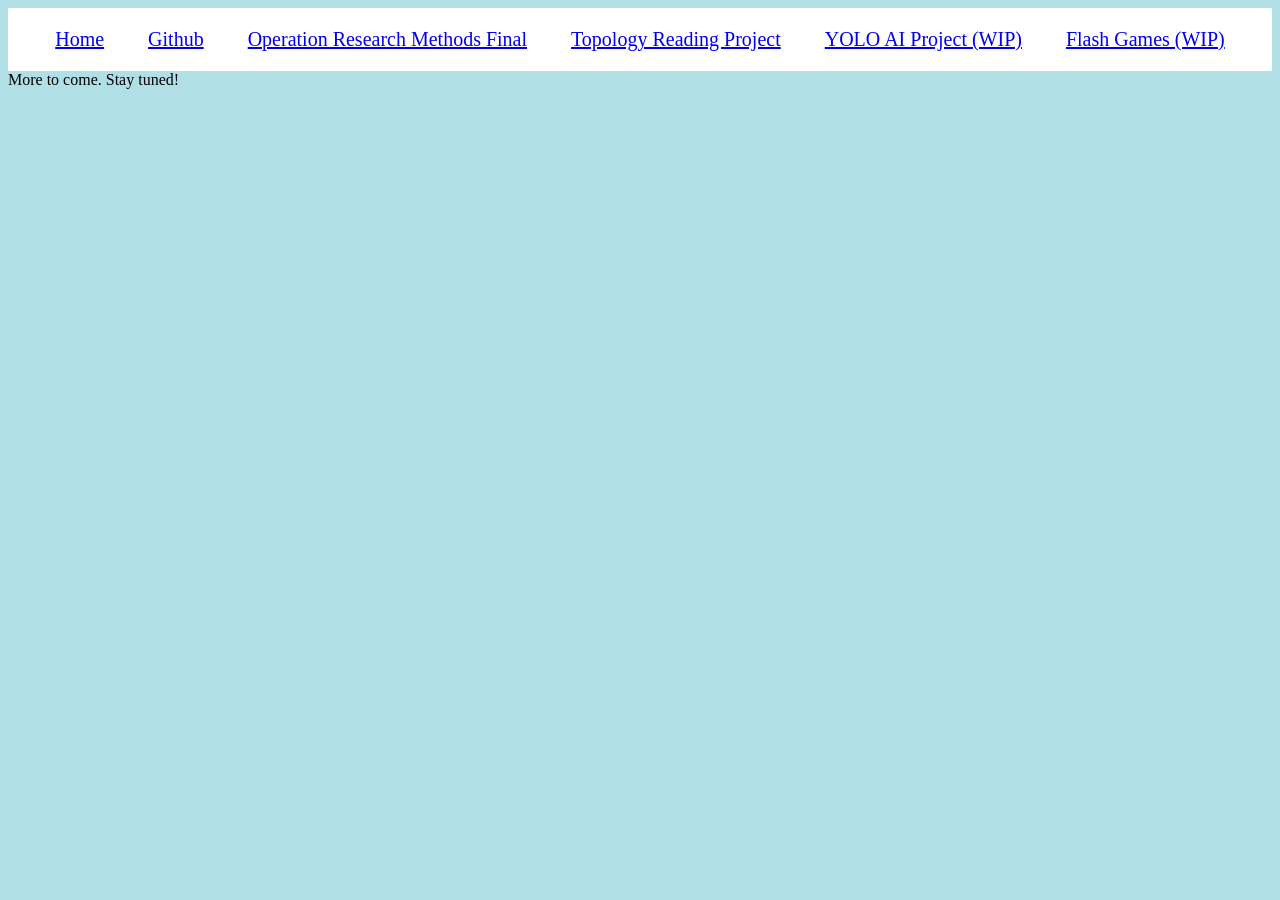
==== Games/index.html @ 2688e44a "Create index.html" ====
<!DOCTYPE html>
<html>
    <body style="background-color:powderblue;">
    <head>
        <title>Games</title>
    </head>

   <style>
.nav {
  background-color: white; 
  list-style-type: none;
  text-align: center;
  margin: 0;
  padding: 0;
}

.nav li {
  display: inline-block;
  font-size: 20px;
  padding: 20px;
}
</style>
</head>
<body>

<ul class="nav">
  <li><a href="https://chickenjoe.net">Home</a></li>
  <li><a href="https://github.com/JosephClevel2000">Github</a></li>
  <li><a href="https://chickenjoe.net/ORM/index">Operation Research Methods Final</a></li>
  <li><a href="https://chickenjoe.net/Topology/index">Topology Reading Project</a></li>
  <li><a href="https://chickenjoe.net/YOLO/index"> YOLO AI Project (WIP) </a></li>
  <li><a href="https://chickenjoe.net/Games/index">Flash Games (WIP)</a></li>
</ul>
</body>
<body>
  <p1>
    More to come. Stay tuned!
  </p1>
</body>
</head>
</html>
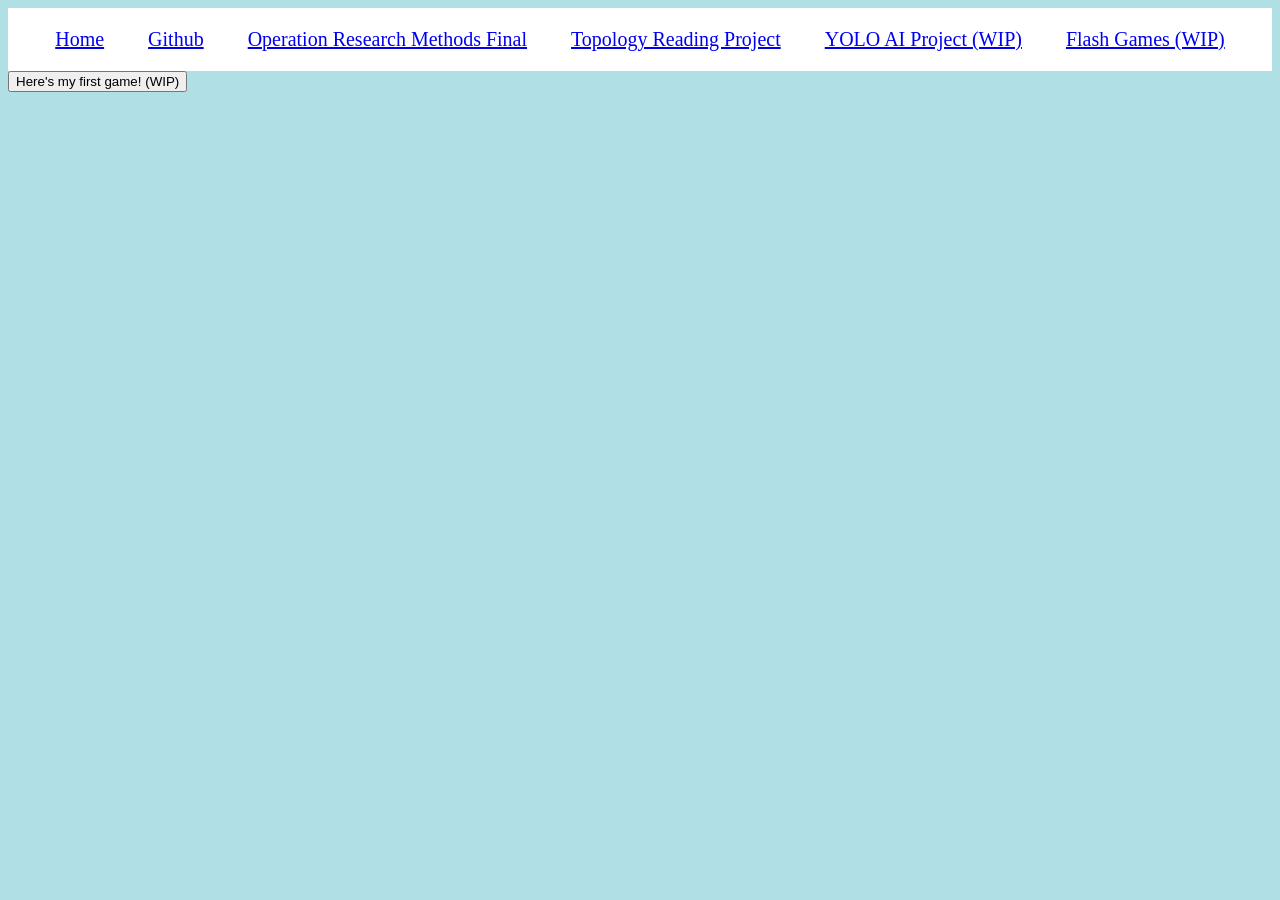
==== commit 3f828a6c: "Update index.html" ====
--- a/Games/index.html
+++ b/Games/index.html
@@ -33,9 +33,9 @@
 </ul>
 </body>
 <body>
-  <p1>
-    More to come. Stay tuned!
-  </p1>
+  <a href="https://chickenjoe.net/Games/FirstGame/index">
+      <Button> Here's my first game! (WIP) </Button>
+  </a>
 </body>
 </head>
 </html>
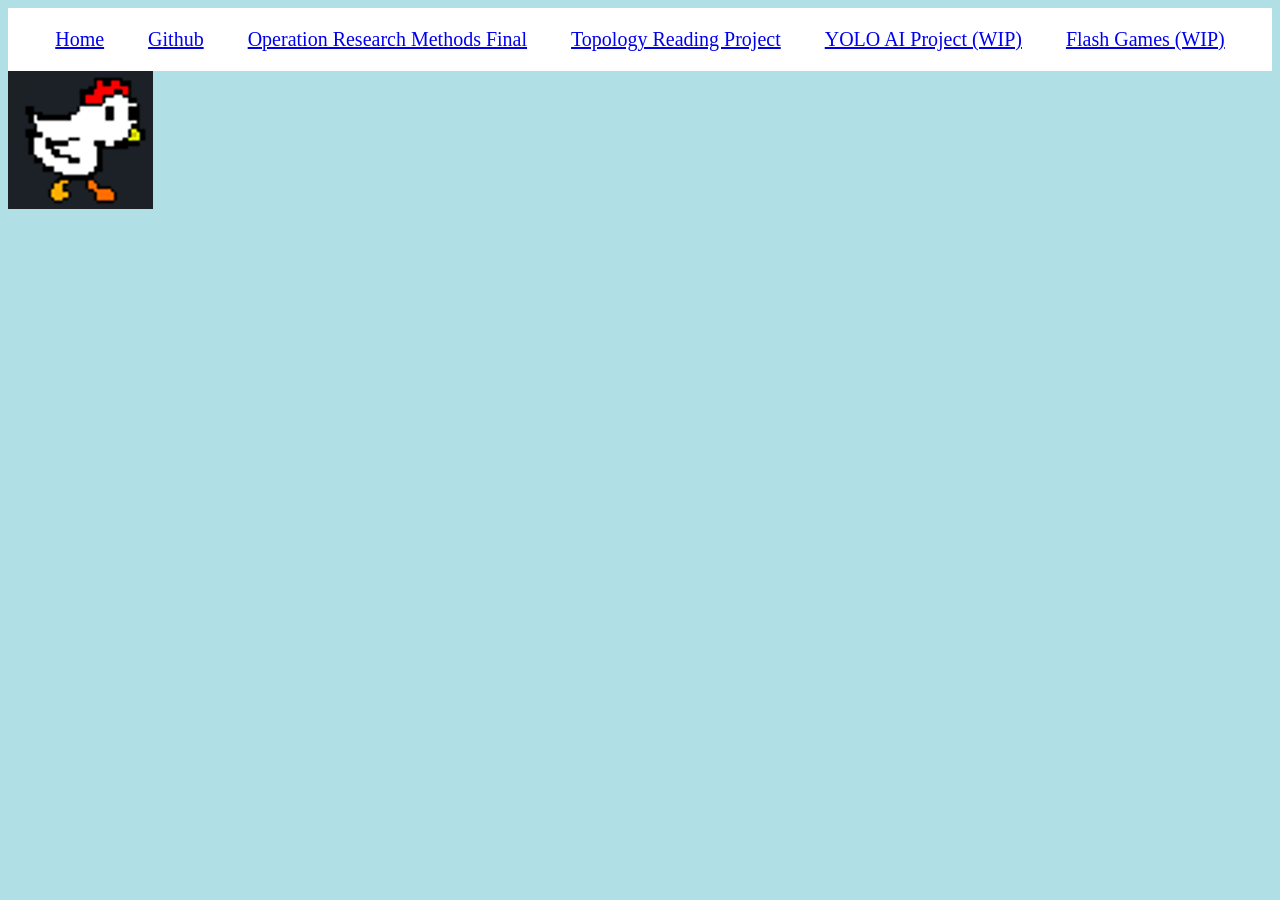
==== commit bba05cde: "Update index.html" ====
--- a/Games/index.html
+++ b/Games/index.html
@@ -34,7 +34,7 @@
 </body>
 <body>
   <a href="https://chickenjoe.net/Games/FirstGame/index">
-      <Button> Here's my first game! (WIP) </Button>
+      <img src="GameIcon.png"/>
   </a>
 </body>
 </head>
